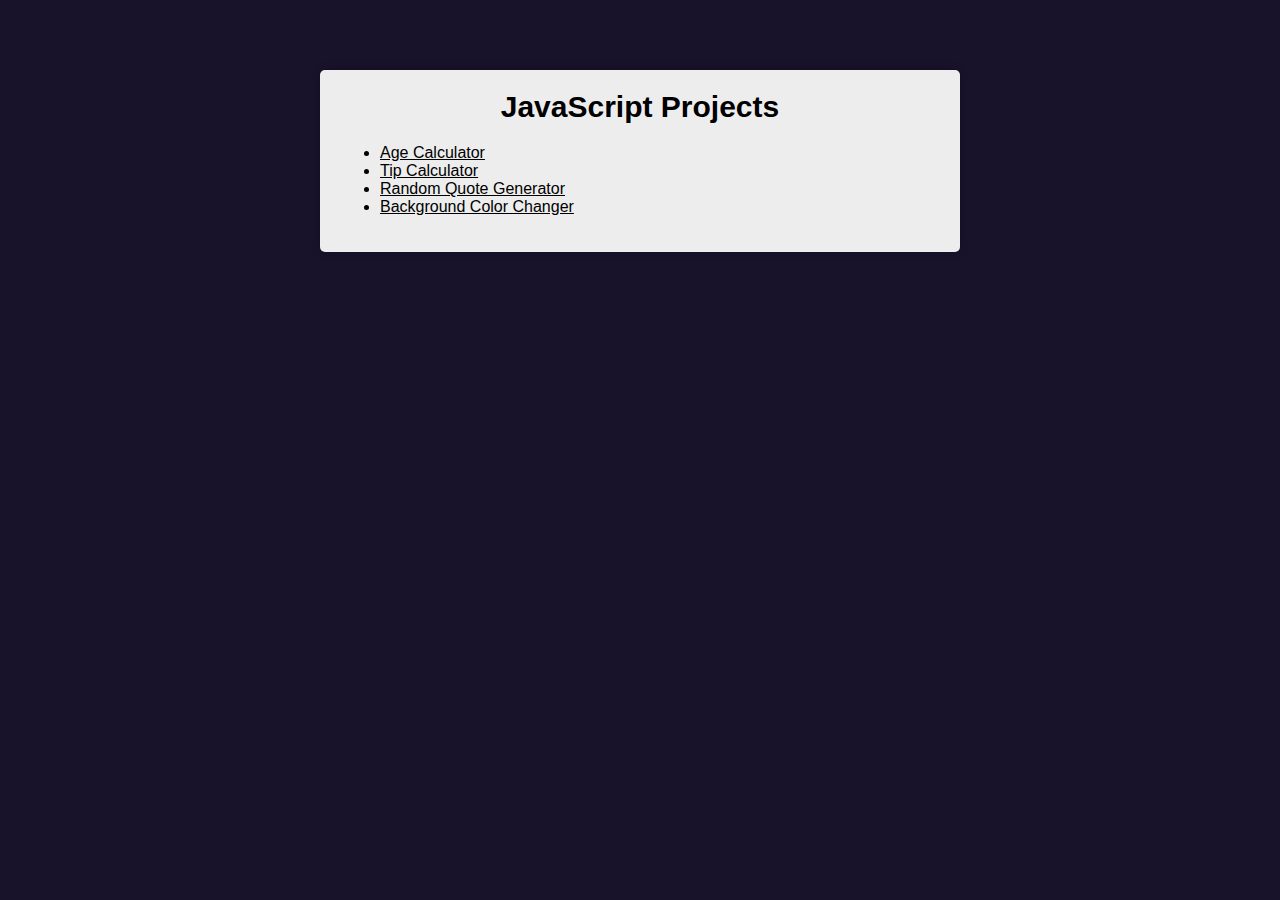
==== index.html @ 04a17d18 "Commit 4 basic js projetcs" ====
<!DOCTYPE html>
<html lang="en">
    <head>
        <meta charset="UTF-8">
        <meta http-equiv="X-UA-Compatible" content="IE-edge">
        <meta name="viewport" content="width=device-width, initial-scale=1.0">
        <title>JavaScript Projects</title>
        <link rel="stylesheet" href="style.css">
    </head>
    <body>
        <div class="container">
          <h1>
            JavaScript Projects
          </h1>
          <ul> 
            <li><a href="./age-calculator/index.html">Age Calculator</a></li>
            <li><a href="./tip-calculator/index.html">Tip Calculator</a></li>
            <li><a href="./random-quote-generator/index.html">Random Quote Generator</a></li>
            <li><a href="./background-color-changer/index.html">Background Color Changer</a></li>
          </ul>
        </div>
    </body>
</html>
---- style.css ----
body {
    margin: 0;
    padding: 20px;
    font-family: "Montserrat", sans-serif;
    background: #18122B;
}

.container {
    background-color: #ededed;
    box-shadow: 0 0 10px rgba(0, 0, 0, 0.2);
    padding: 20px;
    max-width: 600px;
    margin: 0 auto;
    border-radius: 5px;
    margin-top: 50px;
}

h1 {
    font-size: 30px;
    text-align: center;
    margin-top: 0;
    margin-bottom: 20px;
}

a {
  color: black;
  
}
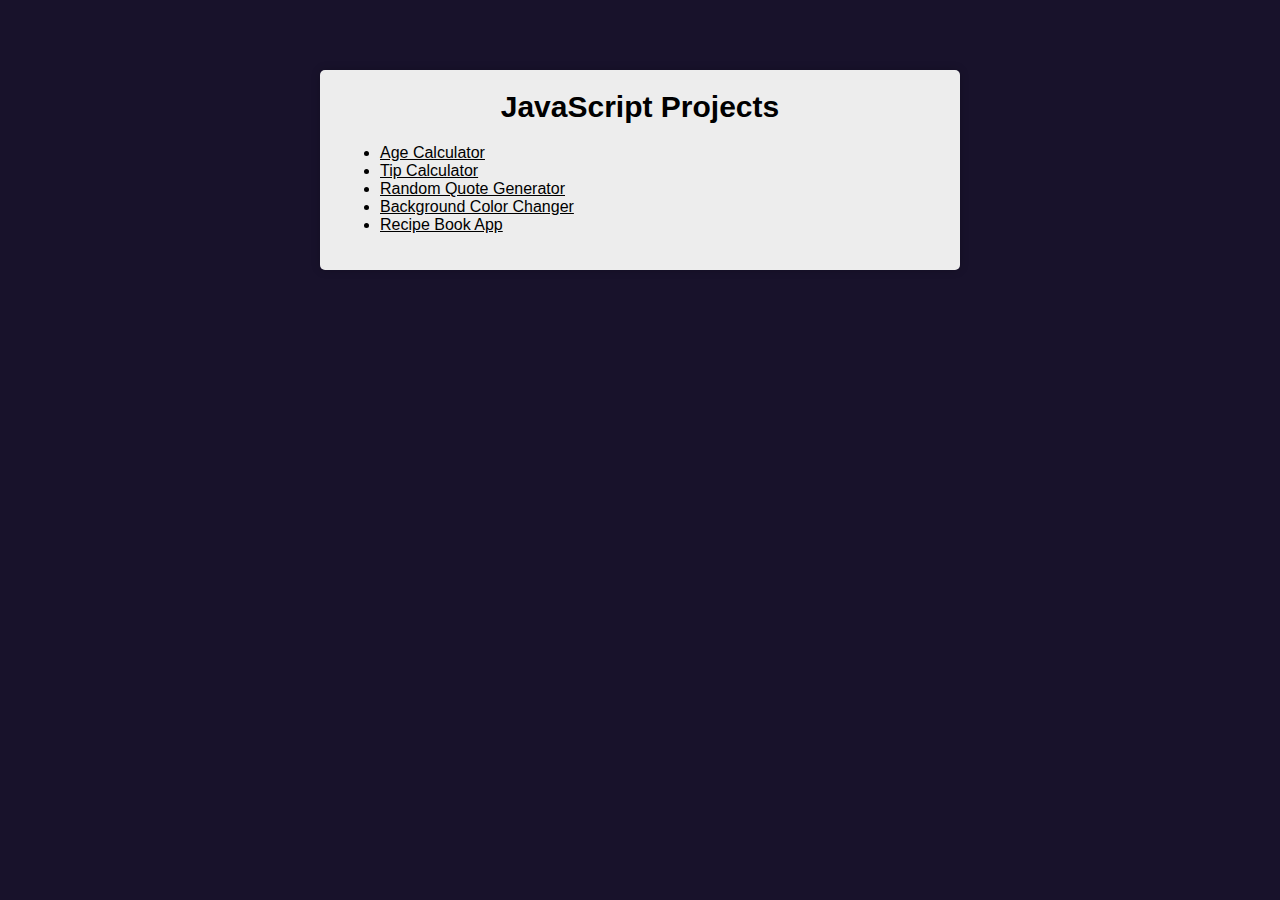
==== commit ec32b209: "Add recipe app" ====
--- a/index.html
+++ b/index.html
@@ -17,6 +17,7 @@
             <li><a href="./tip-calculator/index.html">Tip Calculator</a></li>
             <li><a href="./random-quote-generator/index.html">Random Quote Generator</a></li>
             <li><a href="./background-color-changer/index.html">Background Color Changer</a></li>
+            <li><a href="./recipe-book-app/index.html">Recipe Book App</a></li>
           </ul>
         </div>
     </body>
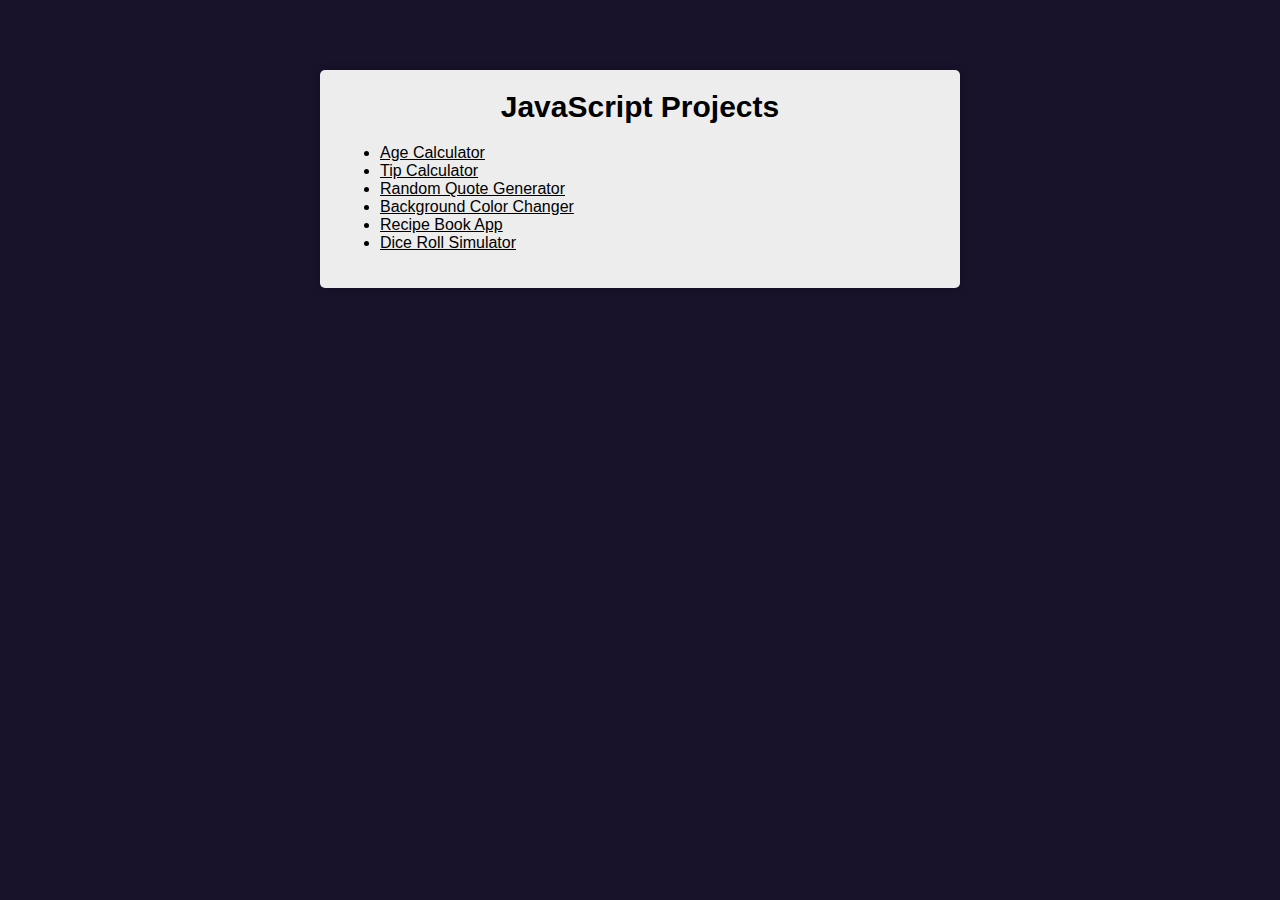
==== commit 02eae849: "Add dice roll simulator" ====
--- a/index.html
+++ b/index.html
@@ -18,6 +18,7 @@
             <li><a href="./random-quote-generator/index.html">Random Quote Generator</a></li>
             <li><a href="./background-color-changer/index.html">Background Color Changer</a></li>
             <li><a href="./recipe-book-app/index.html">Recipe Book App</a></li>
+            <li><a href="./dice-roll-simulator/index.html">Dice Roll Simulator</a></li>
           </ul>
         </div>
     </body>
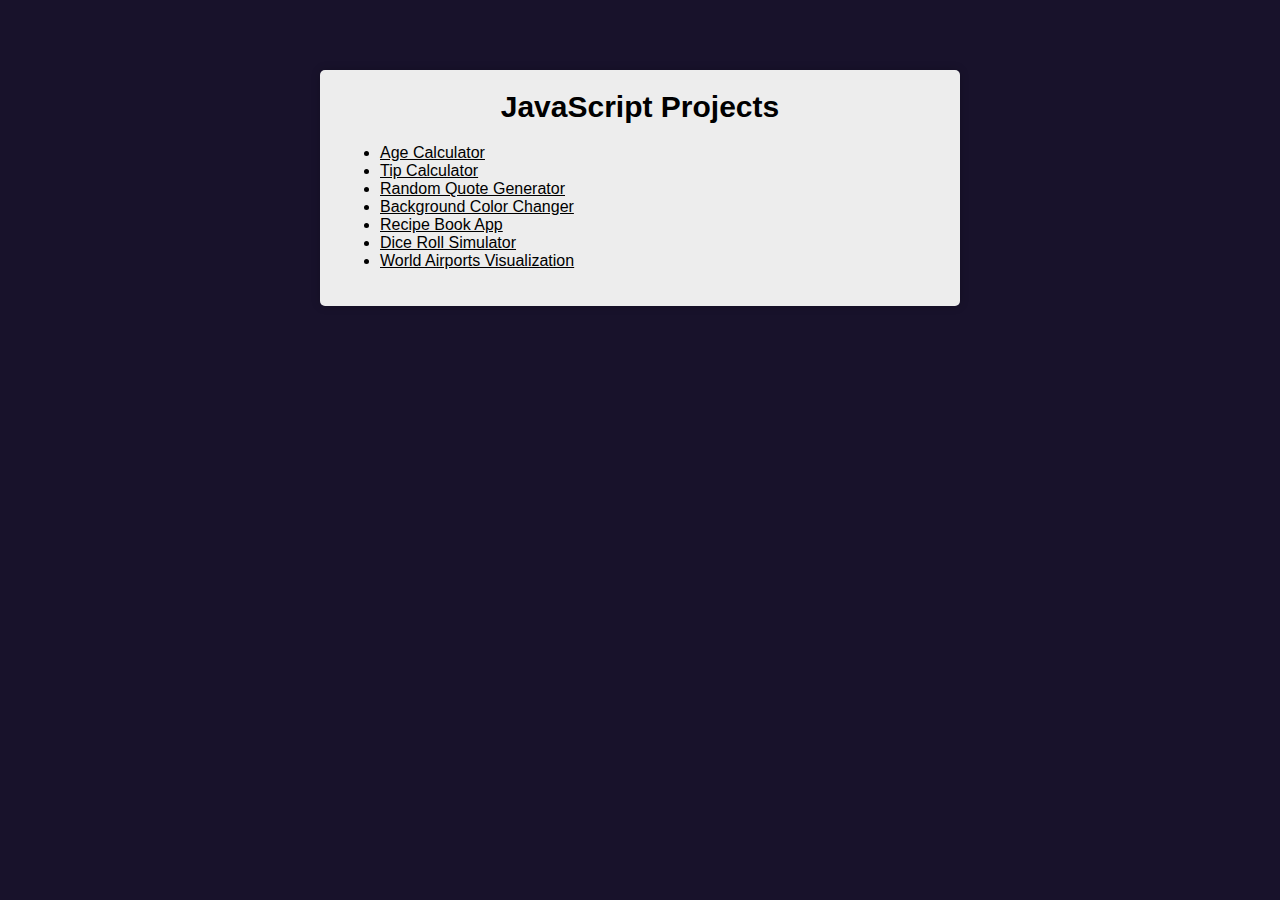
==== commit 46a32d00: "Add Airport Visualization project" ====
--- a/index.html
+++ b/index.html
@@ -19,6 +19,7 @@
             <li><a href="./background-color-changer/index.html">Background Color Changer</a></li>
             <li><a href="./recipe-book-app/index.html">Recipe Book App</a></li>
             <li><a href="./dice-roll-simulator/index.html">Dice Roll Simulator</a></li>
+            <li><a href="./world-airports-visualization/index.html">World Airports Visualization</a></li>
           </ul>
         </div>
     </body>
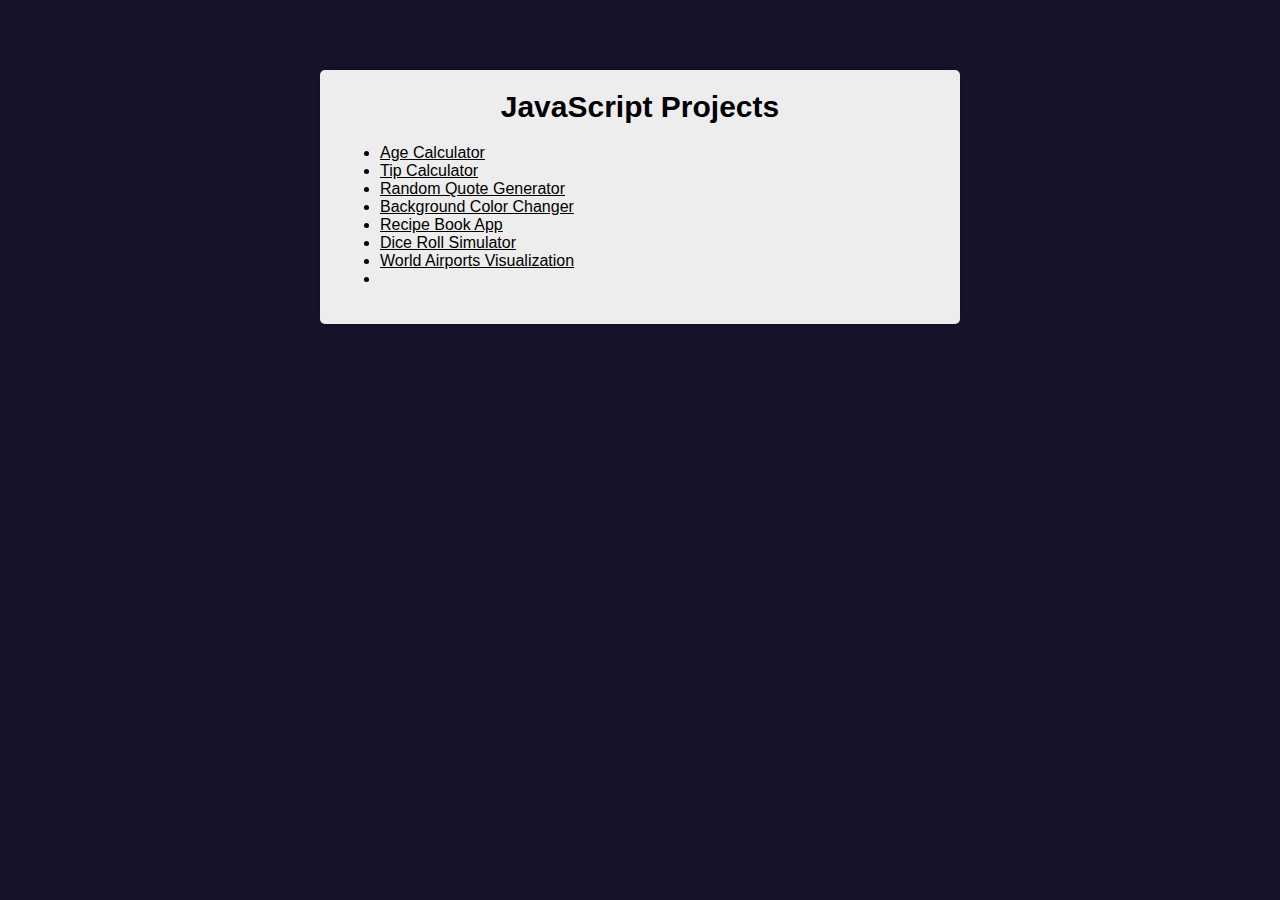
==== commit 9860b228: "Add earthquake visualization" ====
--- a/index.html
+++ b/index.html
@@ -20,6 +20,7 @@
             <li><a href="./recipe-book-app/index.html">Recipe Book App</a></li>
             <li><a href="./dice-roll-simulator/index.html">Dice Roll Simulator</a></li>
             <li><a href="./world-airports-visualization/index.html">World Airports Visualization</a></li>
+            <li><a href="./earthquake-visualization/index.html"></a></li>
           </ul>
         </div>
     </body>
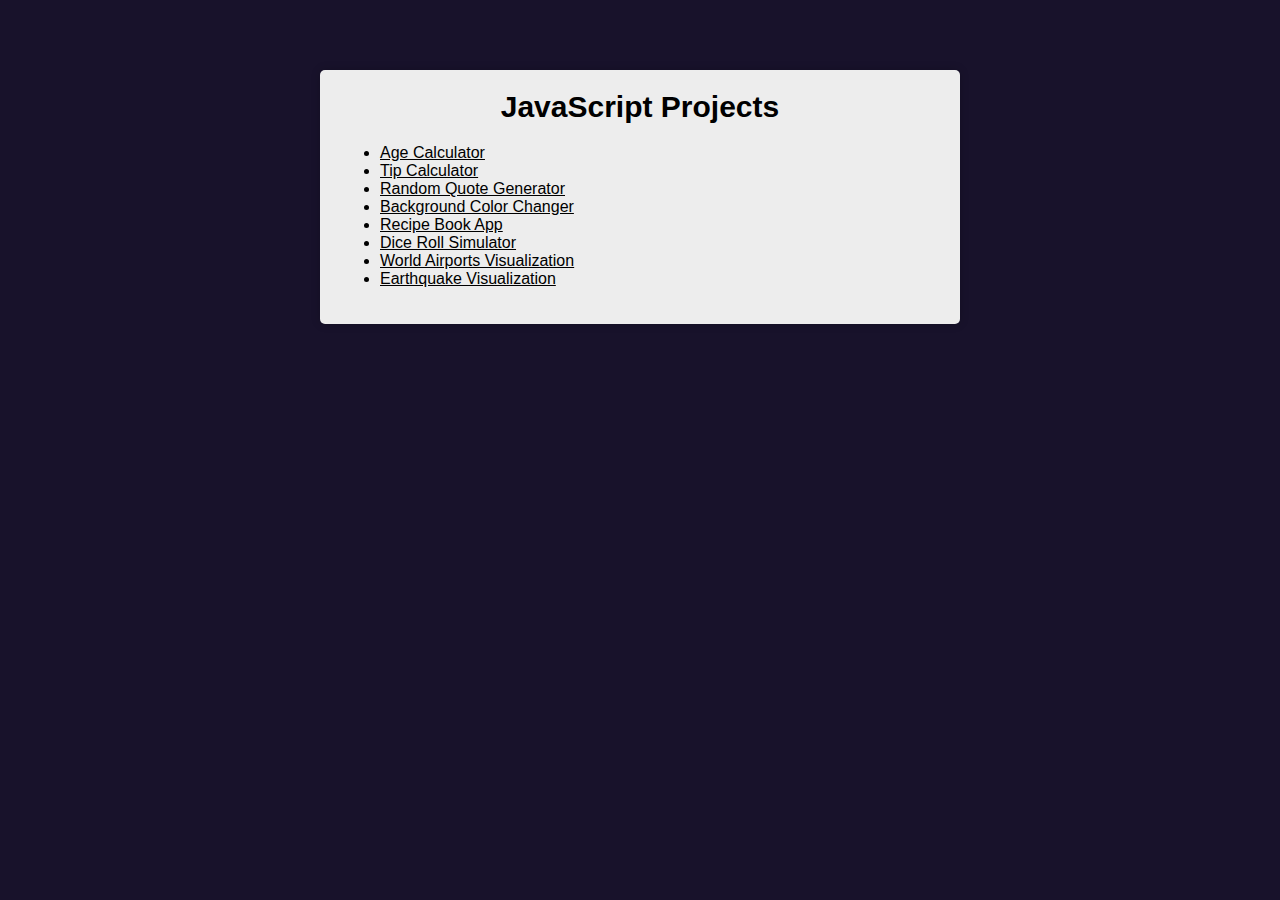
==== commit 149fcd1a: "href added" ====
--- a/index.html
+++ b/index.html
@@ -20,7 +20,7 @@
             <li><a href="./recipe-book-app/index.html">Recipe Book App</a></li>
             <li><a href="./dice-roll-simulator/index.html">Dice Roll Simulator</a></li>
             <li><a href="./world-airports-visualization/index.html">World Airports Visualization</a></li>
-            <li><a href="./earthquake-visualization/index.html"></a></li>
+            <li><a href="./earthquake-visualization/index.html">Earthquake Visualization</a></li>
           </ul>
         </div>
     </body>
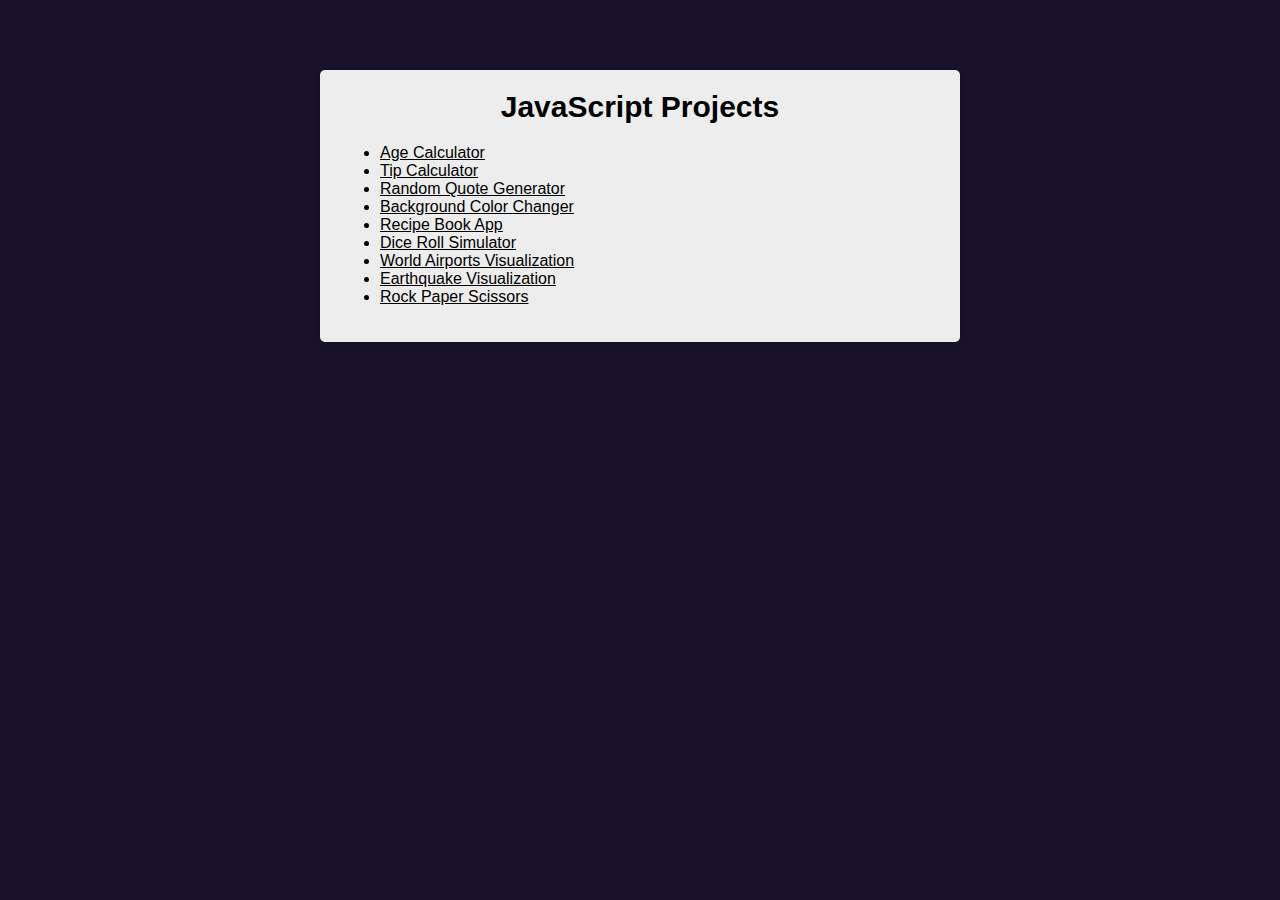
==== commit fdefda3b: "Add rock paper scissors game" ====
--- a/index.html
+++ b/index.html
@@ -21,6 +21,7 @@
             <li><a href="./dice-roll-simulator/index.html">Dice Roll Simulator</a></li>
             <li><a href="./world-airports-visualization/index.html">World Airports Visualization</a></li>
             <li><a href="./earthquake-visualization/index.html">Earthquake Visualization</a></li>
+            <li><a href="./rock-paper-scissor-game/index.html">Rock Paper Scissors</a></li>
           </ul>
         </div>
     </body>
